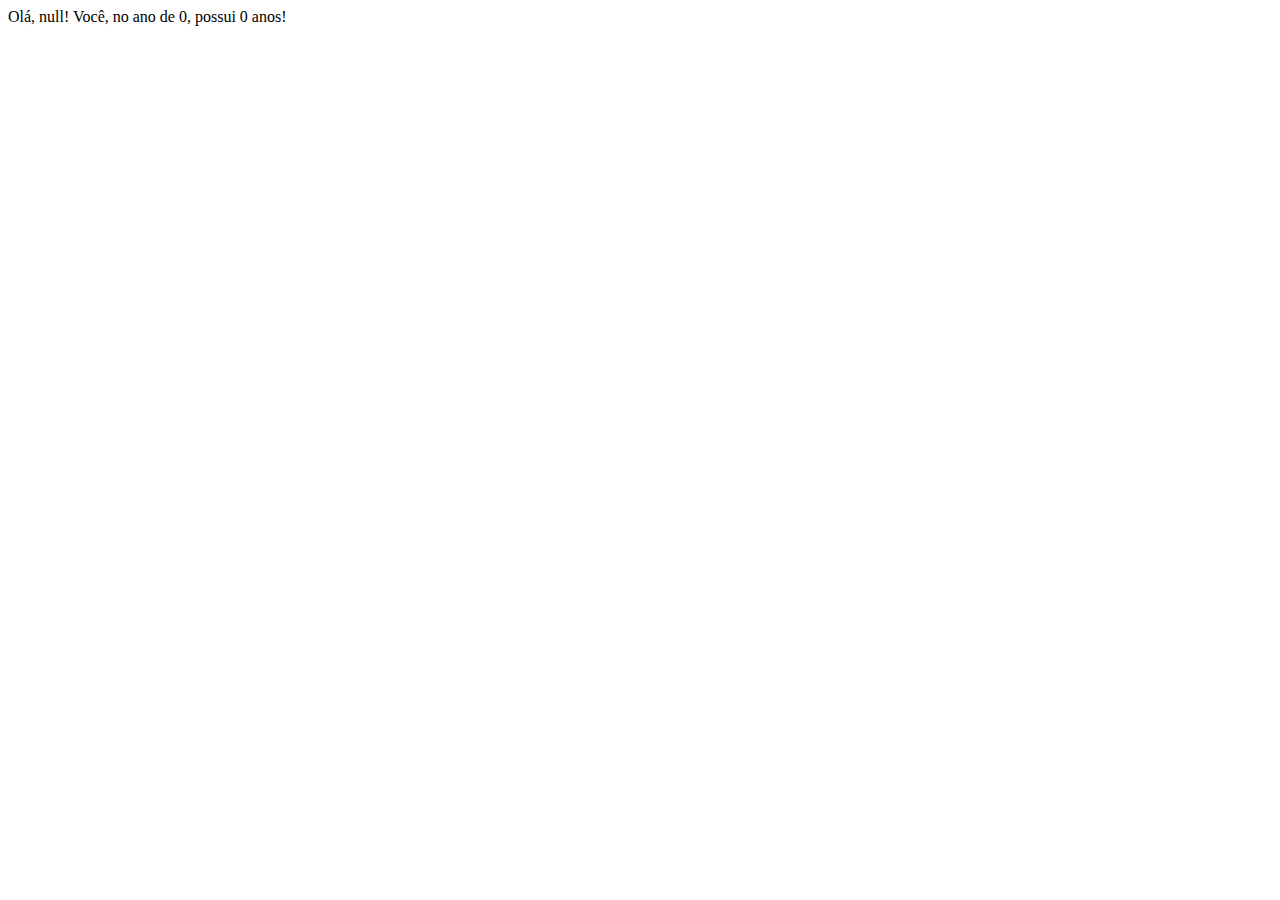
==== aula004/ex001.html @ 17c1fd07 "Initial commit" ====
<!DOCTYPE html>
<html lang="en">

<head>
    <meta charset="UTF-8">
    <meta name="viewport" content="width=device-width, initial-scale=1.0">
    <title>Document</title>
</head>

<body>
</body>
<script>
    var nome = String(prompt('Digite o seu nome'))
    var ano_atual = Number(window.prompt('Digite o ano atual'))
    var ano_nascimento = Number(window.prompt('Digite o ano de seu nascimento'))
    var idade = ano_atual - ano_nascimento
    document.write(`Olá, ${nome}! Você, no ano de ${ano_atual}, possui ${idade} anos!`)
</script>

</html>
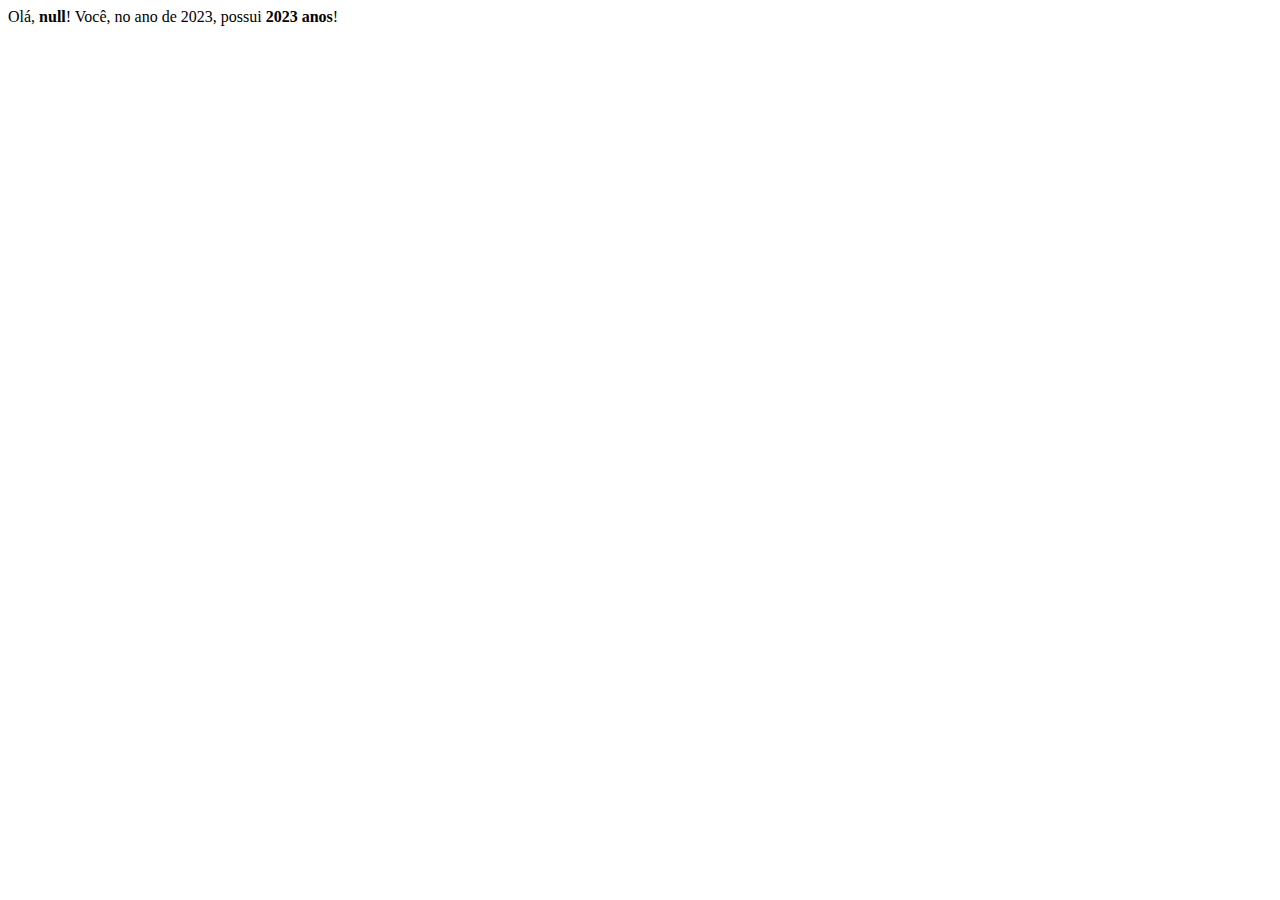
==== commit c98e645d: "Update ex001.html" ====
--- a/aula004/ex001.html
+++ b/aula004/ex001.html
@@ -11,10 +11,10 @@
 </body>
 <script>
     var nome = String(prompt('Digite o seu nome'))
-    var ano_atual = Number(window.prompt('Digite o ano atual'))
+    var ano_atual = Number('2023')
     var ano_nascimento = Number(window.prompt('Digite o ano de seu nascimento'))
     var idade = ano_atual - ano_nascimento
-    document.write(`Olá, ${nome}! Você, no ano de ${ano_atual}, possui ${idade} anos!`)
+    document.write(`Olá, <strong>${nome}</strong>! Você, no ano de ${ano_atual}, possui <strong>${idade} anos</strong>!`)
 </script>
 
 </html>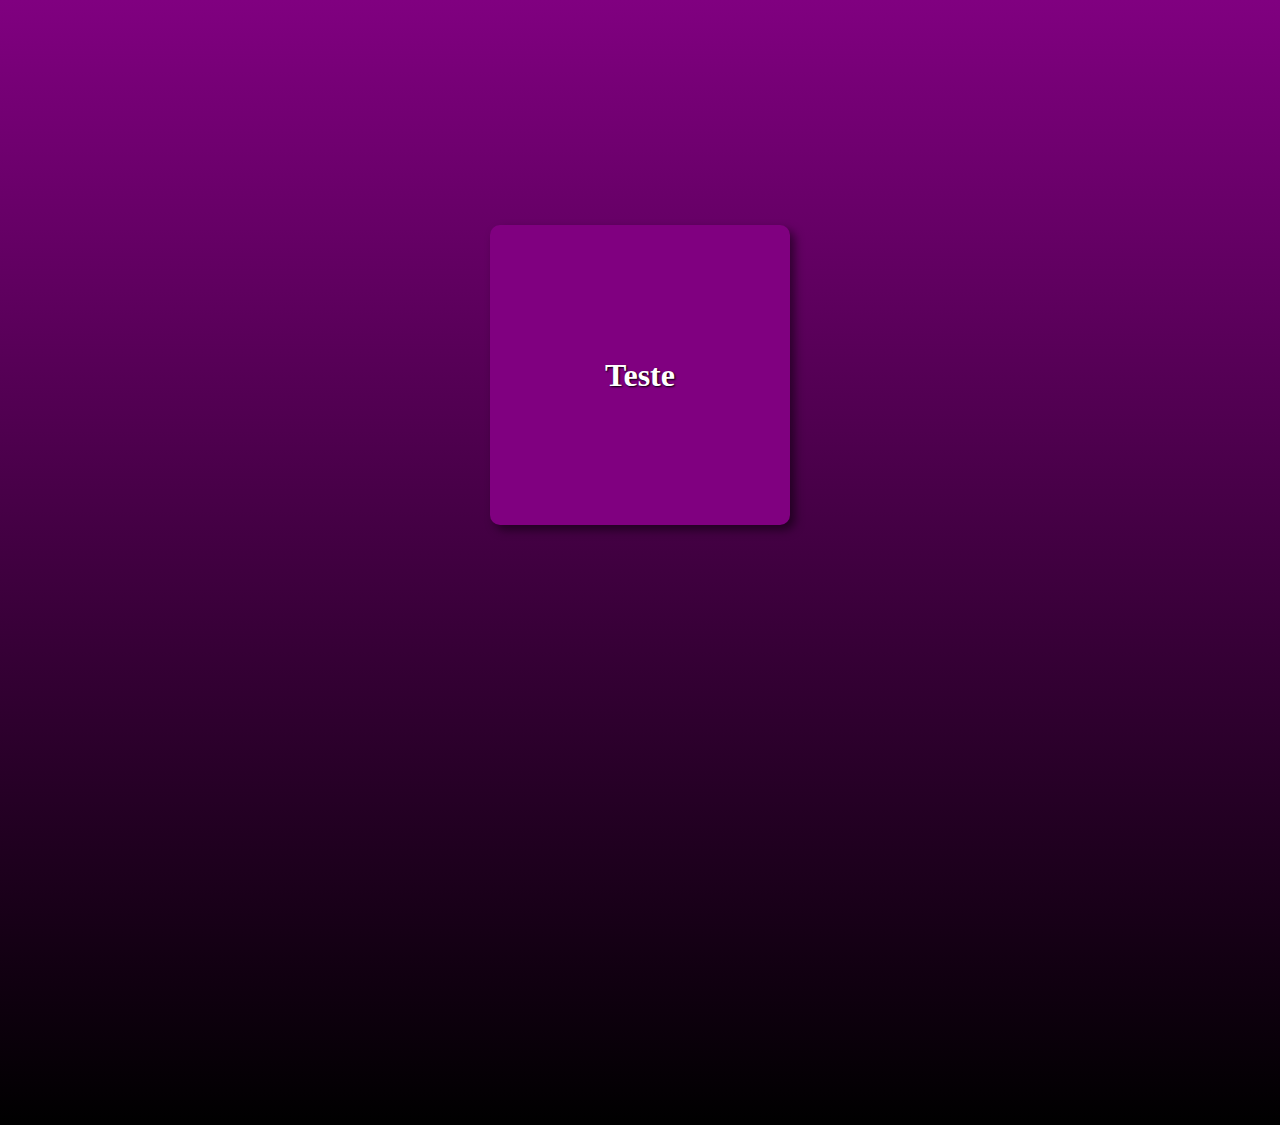
==== commit f68cf6b4: "Update ex001.html" ====
--- a/aula004/ex001.html
+++ b/aula004/ex001.html
@@ -1,20 +1,60 @@
 <!DOCTYPE html>
-<html lang="en">
+<html lang="pt-br">
 
 <head>
     <meta charset="UTF-8">
     <meta name="viewport" content="width=device-width, initial-scale=1.0">
-    <title>Document</title>
+    <title>Aprendendo JS</title>
 </head>
+<style>
+    * {
+        margin: 0px;
+        padding: 0px;
+    }
+
+    body {
+        background-image: linear-gradient(to bottom, purple, black);
+        width: 100vw;
+        height: 100vh;
+    }
+
+    #janela {
+        width: 300px;
+        height: 300px;
+        background-color: purple;
+        margin: 25vh auto;
+        border-radius: 10px;
+        box-shadow: 5px 5px 10px rgba(0, 0, 0, 0.5);
+        transition: 200ms;
+    }
+
+    main h1 {
+        color: white;
+        text-align: center;
+        line-height: 300px;
+        text-shadow: 1px 1px 2px black;
+    }
+</style>
 
 <body>
+    <main>
+        <h1 id="janela" onclick="clicar()" onmouseenter="entrou()" onmouseout="saiu()">Teste</h1>
+    </main>
 </body>
 <script>
-    var nome = String(prompt('Digite o seu nome'))
-    var ano_atual = Number('2023')
-    var ano_nascimento = Number(window.prompt('Digite o ano de seu nascimento'))
-    var idade = ano_atual - ano_nascimento
-    document.write(`Olá, <strong>${nome}</strong>! Você, no ano de ${ano_atual}, possui <strong>${idade} anos</strong>!`)
+    var a = document.getElementById('janela')
+    function entrou() {
+        a.innerText = 'Entrou!'
+        a.style.backgroundColor = 'yellow'
+    }
+    function clicar() {
+        a.innerText = 'Clicou!'
+        a.style.backgroundColor = 'red'
+    }
+    function saiu() {
+        a.innerText = 'Saiu!'
+        a.style.backgroundColor = 'green'
+    }
 </script>
 
 </html>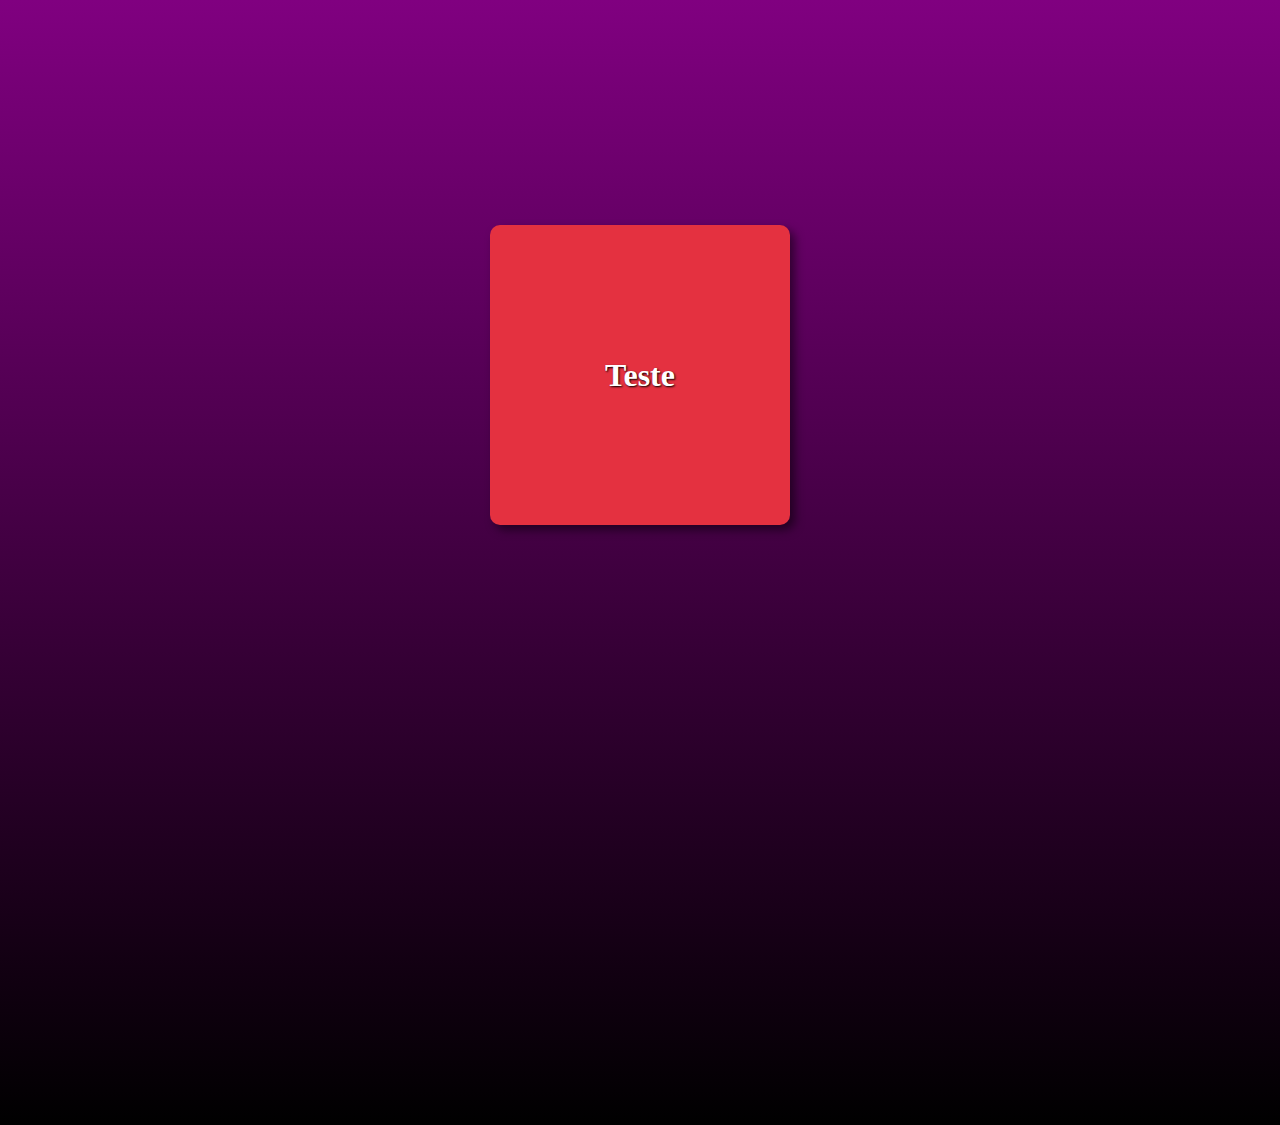
==== commit c7a704db: "update" ====
--- a/aula004/ex001.html
+++ b/aula004/ex001.html
@@ -42,19 +42,21 @@
     </main>
 </body>
 <script>
-    var a = document.getElementById('janela')
-    function entrou() {
-        a.innerText = 'Entrou!'
-        a.style.backgroundColor = 'yellow'
-    }
-    function clicar() {
-        a.innerText = 'Clicou!'
-        a.style.backgroundColor = 'red'
-    }
-    function saiu() {
-        a.innerText = 'Saiu!'
-        a.style.backgroundColor = 'green'
-    }
+function corRandom() {
+  var letras = "0123456789ABCDEF";
+  var cor = "#";
+  for (var i = 0; i < 6; i++) {
+    cor += letras[Math.floor(Math.random() * 16)];
+  }
+  return cor;
+}
+
+function mudarCorDeFundo() {
+  var janela = document.getElementById("janela");
+  janela.style.backgroundColor = corRandom();
+}
+
+setInterval(mudarCorDeFundo, 50);
 </script>
 
 </html>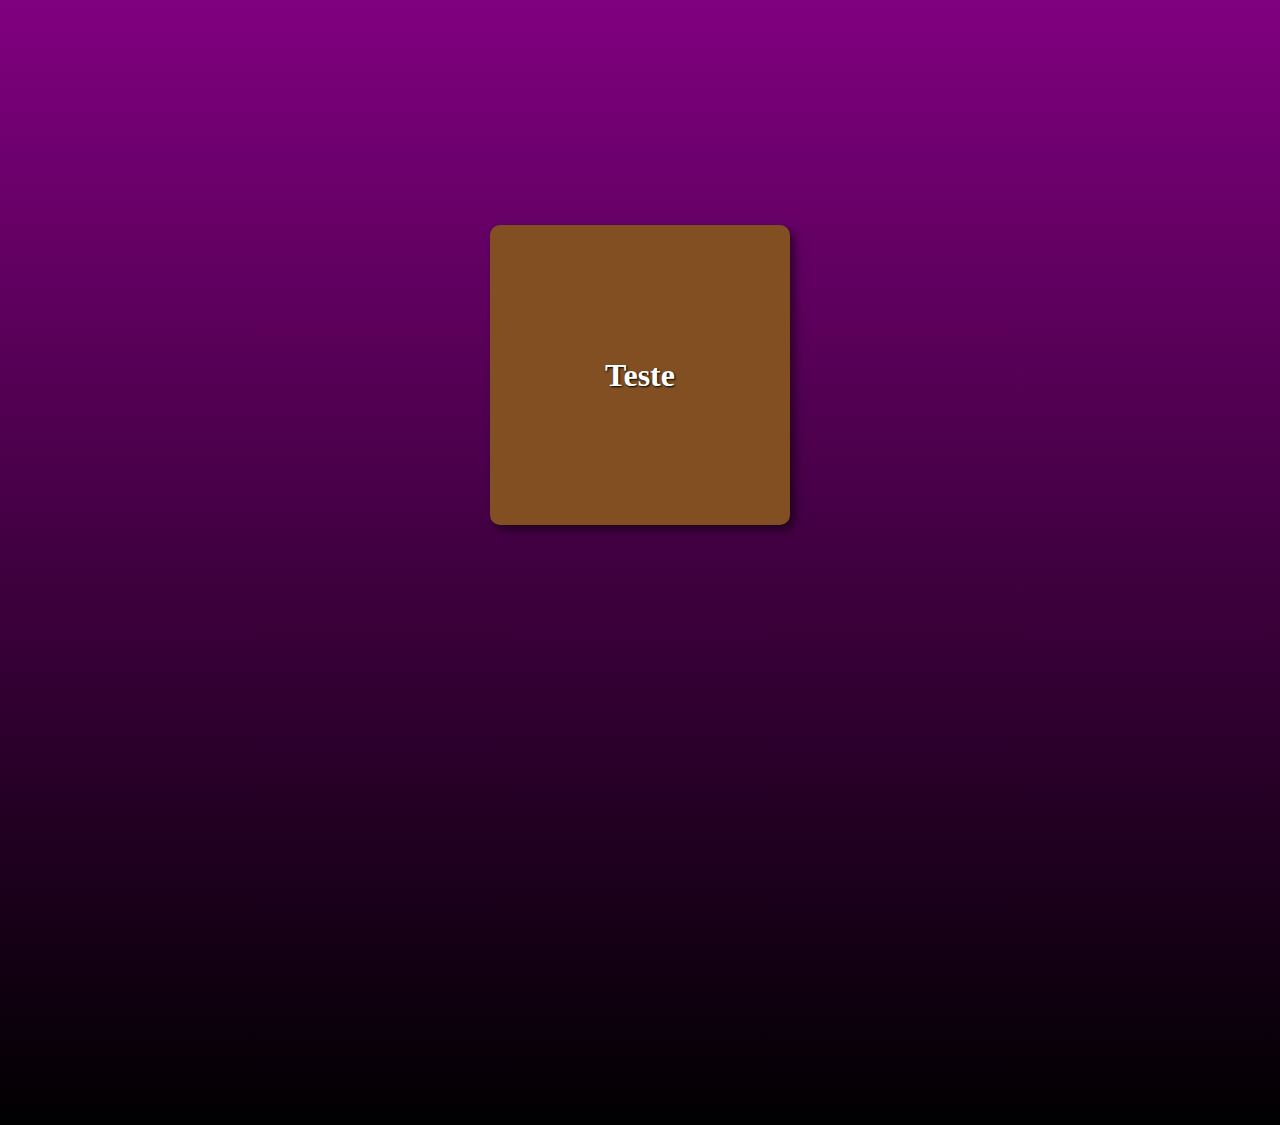
==== commit 41f4f972: "site aleatório" ====
--- a/aula004/ex001.html
+++ b/aula004/ex001.html
@@ -1,62 +1,67 @@
 <!DOCTYPE html>
 <html lang="pt-br">
-
-<head>
-    <meta charset="UTF-8">
-    <meta name="viewport" content="width=device-width, initial-scale=1.0">
+  <head>
+    <meta charset="UTF-8" />
+    <meta name="viewport" content="width=device-width, initial-scale=1.0" />
     <title>Aprendendo JS</title>
-</head>
-<style>
+  </head>
+  <style>
     * {
-        margin: 0px;
-        padding: 0px;
+      margin: 0px;
+      padding: 0px;
     }
 
     body {
-        background-image: linear-gradient(to bottom, purple, black);
-        width: 100vw;
-        height: 100vh;
+      background-image: linear-gradient(to bottom, purple, black);
+      width: 100vw;
+      height: 100vh;
     }
 
     #janela {
-        width: 300px;
-        height: 300px;
-        background-color: purple;
-        margin: 25vh auto;
-        border-radius: 10px;
-        box-shadow: 5px 5px 10px rgba(0, 0, 0, 0.5);
-        transition: 200ms;
+      width: 300px;
+      height: 300px;
+      background-color: purple;
+      margin: 25vh auto;
+      border-radius: 10px;
+      box-shadow: 5px 5px 10px rgba(0, 0, 0, 0.5);
+      transition: 200ms;
     }
 
     main h1 {
-        color: white;
-        text-align: center;
-        line-height: 300px;
-        text-shadow: 1px 1px 2px black;
+      color: white;
+      text-align: center;
+      line-height: 300px;
+      text-shadow: 1px 1px 2px black;
     }
-</style>
+  </style>
 
-<body>
+  <body>
     <main>
-        <h1 id="janela" onclick="clicar()" onmouseenter="entrou()" onmouseout="saiu()">Teste</h1>
+      <h1
+        id="janela"
+        onclick="clicar()"
+        onmouseenter="entrou()"
+        onmouseout="saiu()"
+      >
+        Teste
+      </h1>
     </main>
-</body>
-<script>
-function corRandom() {
-  var letras = "0123456789ABCDEF";
-  var cor = "#";
-  for (var i = 0; i < 6; i++) {
-    cor += letras[Math.floor(Math.random() * 16)];
-  }
-  return cor;
-}
+  </body>
+  <script>
+    function corRandom() {
+      var letras = "0123456789ABCDEF";
+      var cor = "#";
+      for (var i = 0; i < 6; i++) {
+        cor += letras[Math.floor(Math.random() * 16)];
+      }
+      return cor;
+    }
 
-function mudarCorDeFundo() {
-  var janela = document.getElementById("janela");
-  janela.style.backgroundColor = corRandom();
-}
+    function mudarCorDeFundo() {
+      var janela = document.getElementById("janela");
+      janela.style.backgroundColor = corRandom();
+    }
 
-setInterval(mudarCorDeFundo, 50);
-</script>
-
-</html>+    setInterval(mudarCorDeFundo, 50);
+  </script>
+</html>
